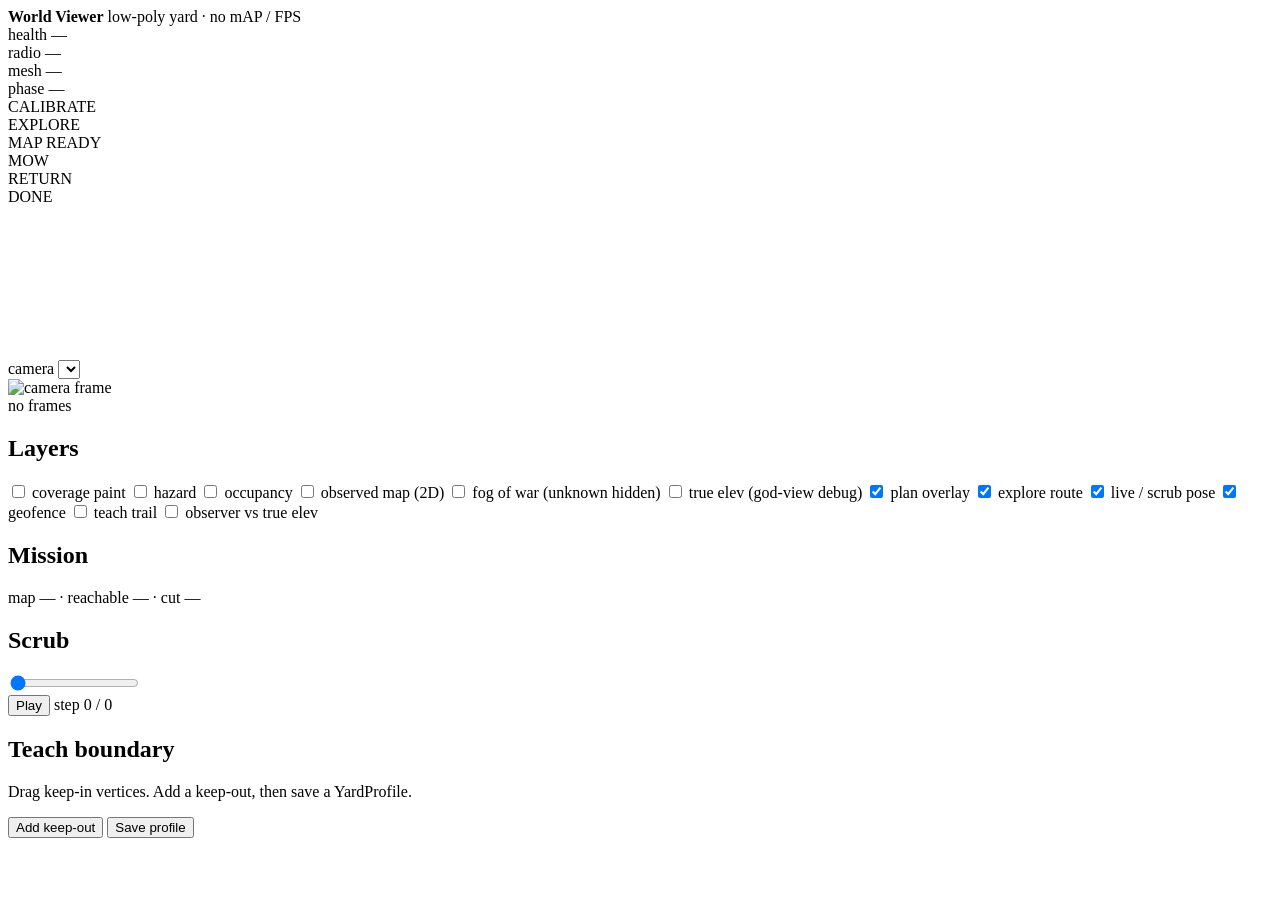
==== src/jims_mower/viewer_static/index.html @ ac54b02d "Add owner session chrome and finish the acre demo loop. Live viewer starts idle with Start/Pause/Res" ====
<!DOCTYPE html>
<html lang="en">
<head>
  <meta charset="utf-8"/>
  <meta name="viewport" content="width=device-width, initial-scale=1"/>
  <title>jims-mower World Viewer</title>
  <link rel="stylesheet" href="/style.css"/>
  <script type="importmap">
  {
    "imports": {
      "three": "https://cdn.jsdelivr.net/npm/three@0.160.1/build/three.module.js",
      "three/addons/": "https://cdn.jsdelivr.net/npm/three@0.160.1/examples/jsm/"
    }
  }
  </script>
</head>
<body>
  <header class="top">
    <div class="brand">
      <strong>World Viewer</strong>
      <span id="subtitle">low-poly yard · no mAP / FPS</span>
    </div>
    <div class="strip" id="health-radio">
      <div class="chip muted" title="placeholder">health —</div>
      <div class="chip muted" title="placeholder">radio —</div>
      <div class="chip" id="mesh-chip">mesh —</div>
      <div class="chip" id="live-chip" hidden>LIVE</div>
      <div class="chip" id="phase-chip">phase —</div>
    </div>
  </header>
  <div id="phase-bar" aria-label="mission phases">
    <div class="phase-seg" data-phase="calibrate_boundary">CALIBRATE</div>
    <div class="phase-seg" data-phase="explore">EXPLORE</div>
    <div class="phase-seg" data-phase="review">MAP READY</div>
    <div class="phase-seg" data-phase="mow">MOW</div>
    <div class="phase-seg" data-phase="return_home">RETURN</div>
    <div class="phase-seg" data-phase="complete">DONE</div>
  </div>
  <div id="owner-bar" hidden>
    <div id="owner-copy">Yard unknown — start a job when ready.</div>
    <div class="owner-controls">
      <label class="owner-yard">
        <span>yard</span>
        <select id="owner-yard">
          <option value="acre_yard_demo">acre demo</option>
          <option value="acre_yard">full acre</option>
          <option value="mission_tiny">tiny</option>
        </select>
      </label>
      <button type="button" id="btn-job-start">Start</button>
      <button type="button" id="btn-job-pause">Pause</button>
      <button type="button" id="btn-job-resume">Resume</button>
      <span class="speed-group" role="group" aria-label="speed">
        <button type="button" class="speed-btn" data-speed="1">1×</button>
        <button type="button" class="speed-btn" data-speed="2">2×</button>
        <button type="button" class="speed-btn" data-speed="5">5×</button>
        <button type="button" class="speed-btn" data-speed="max">max</button>
      </span>
      <button type="button" id="btn-start-mow" hidden>Start mow</button>
      <button type="button" id="btn-reexplore" hidden>Re-explore</button>
      <button type="button" id="btn-estop" class="danger">ESTOP</button>
    </div>
  </div>

  <main>
    <section id="stage">
      <canvas id="view"></canvas>
      <aside id="pip">
        <div class="pip-head">
          <label for="cam-select">camera</label>
          <select id="cam-select"></select>
        </div>
        <img id="pip-img" alt="camera frame" />
        <div class="pip-meta" id="pip-meta">no frames</div>
      </aside>
    </section>

    <aside id="panel">
      <h2>Layers</h2>
      <label><input type="checkbox" id="tog-coverage"/> coverage paint</label>
      <label><input type="checkbox" id="tog-hazard"/> hazard</label>
      <label><input type="checkbox" id="tog-occupancy"/> occupancy</label>
      <label><input type="checkbox" id="tog-observed"/> observed map (2D)</label>
      <label><input type="checkbox" id="tog-fog"/> fog of war (unknown hidden)</label>
      <label><input type="checkbox" id="tog-god"/> true elev (god-view debug)</label>
      <label><input type="checkbox" id="tog-plan" checked/> plan overlay</label>
      <label><input type="checkbox" id="tog-explore" checked/> explore route</label>
      <label><input type="checkbox" id="tog-pose" checked/> live / scrub pose</label>
      <label><input type="checkbox" id="tog-fence" checked/> geofence</label>
      <label><input type="checkbox" id="tog-trail"/> teach trail</label>
      <label><input type="checkbox" id="tog-error"/> observer vs true elev</label>

      <h2>Mission</h2>
      <div id="mission-metrics" class="metrics">map — · reachable — · cut —</div>
      <div id="session-summary" class="metrics" hidden></div>

      <h2>Scrub</h2>
      <input type="range" id="scrub" min="0" max="0" value="0"/>
      <div class="row">
        <button type="button" id="btn-play">Play</button>
        <span id="scrub-label">step 0 / 0</span>
      </div>

      <h2>Teach boundary</h2>
      <p class="hint">Drag keep-in vertices. Add a keep-out, then save a YardProfile.</p>
      <div class="row">
        <button type="button" id="btn-add-keepout">Add keep-out</button>
        <button type="button" id="btn-save">Save profile</button>
      </div>
      <pre id="save-status"></pre>
    </aside>
  </main>

  <script type="module" src="/app.js"></script>
</body>
</html>
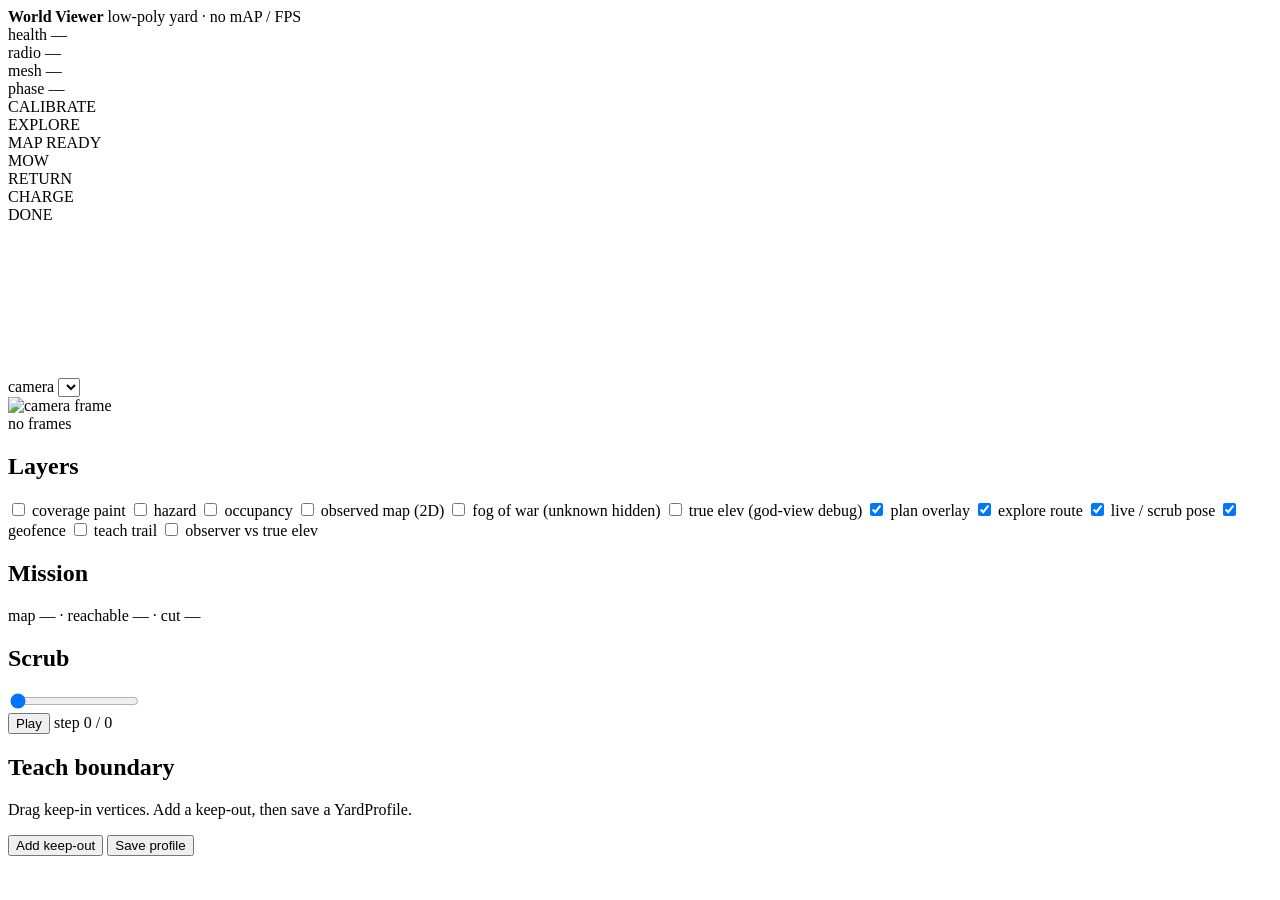
==== commit 37cdfb40: "Surface explore reasons and first-class Explore/Mow/Return. Owner can command explore, mow, or retur" ====
--- a/src/jims_mower/viewer_static/index.html
+++ b/src/jims_mower/viewer_static/index.html
@@ -34,6 +34,7 @@
     <div class="phase-seg" data-phase="review">MAP READY</div>
     <div class="phase-seg" data-phase="mow">MOW</div>
     <div class="phase-seg" data-phase="return_home">RETURN</div>
+    <div class="phase-seg" data-phase="charging">CHARGE</div>
     <div class="phase-seg" data-phase="complete">DONE</div>
   </div>
   <div id="owner-bar" hidden>
@@ -56,8 +57,11 @@
         <button type="button" class="speed-btn" data-speed="5">5×</button>
         <button type="button" class="speed-btn" data-speed="max">max</button>
       </span>
-      <button type="button" id="btn-start-mow" hidden>Start mow</button>
+      <button type="button" id="btn-explore">Explore</button>
+      <button type="button" id="btn-start-mow">Mow</button>
+      <button type="button" id="btn-return">Return</button>
       <button type="button" id="btn-reexplore" hidden>Re-explore</button>
+      <button type="button" id="btn-full-explore">Full explore</button>
       <button type="button" id="btn-estop" class="danger">ESTOP</button>
     </div>
   </div>
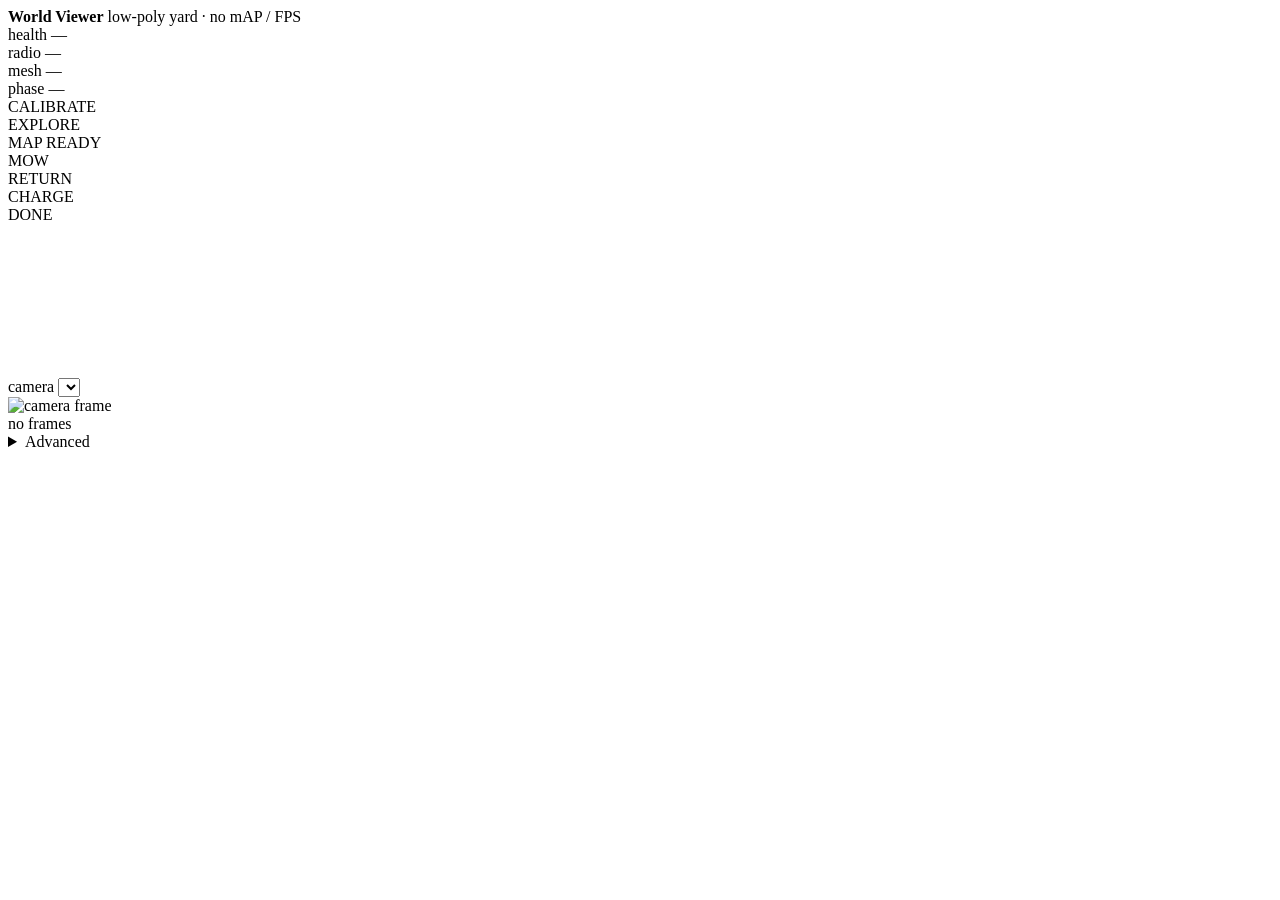
==== commit 7dce9bdd: "Fix hill vs IMU tip-stop, unify desktop owner UI, add Reset. Grade-aware tilt plus a short IMU hold " ====
--- a/src/jims_mower/viewer_static/index.html
+++ b/src/jims_mower/viewer_static/index.html
@@ -4,7 +4,7 @@
   <meta charset="utf-8"/>
   <meta name="viewport" content="width=device-width, initial-scale=1"/>
   <title>jims-mower World Viewer</title>
-  <link rel="stylesheet" href="/style.css"/>
+  <link rel="stylesheet" href="/style.css?v=owner-ui-5"/>
   <script type="importmap">
   {
     "imports": {
@@ -59,9 +59,10 @@
       </span>
       <button type="button" id="btn-explore">Explore</button>
       <button type="button" id="btn-start-mow">Mow</button>
-      <button type="button" id="btn-return">Return</button>
+      <button type="button" id="btn-return">Return home</button>
       <button type="button" id="btn-reexplore" hidden>Re-explore</button>
       <button type="button" id="btn-full-explore">Full explore</button>
+      <button type="button" id="btn-reset">Reset</button>
       <button type="button" id="btn-estop" class="danger">ESTOP</button>
     </div>
   </div>
@@ -80,6 +81,8 @@
     </section>
 
     <aside id="panel">
+      <details id="advanced-layers">
+      <summary>Advanced</summary>
       <h2>Layers</h2>
       <label><input type="checkbox" id="tog-coverage"/> coverage paint</label>
       <label><input type="checkbox" id="tog-hazard"/> hazard</label>
@@ -112,9 +115,10 @@
         <button type="button" id="btn-save">Save profile</button>
       </div>
       <pre id="save-status"></pre>
+      </details>
     </aside>
   </main>
 
-  <script type="module" src="/app.js"></script>
+  <script type="module" src="/app.js?v=owner-ui-5"></script>
 </body>
 </html>
